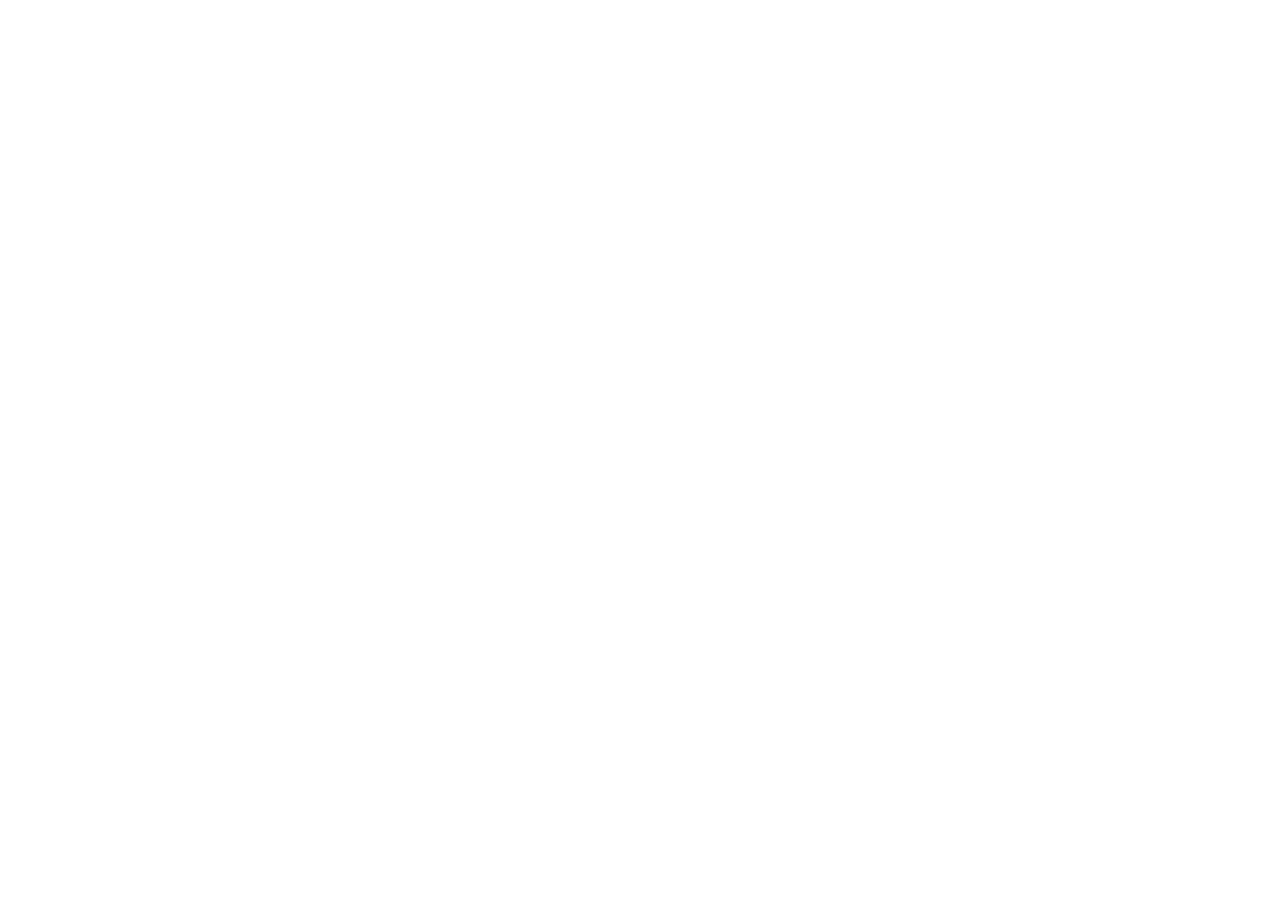
==== src/index.html @ 6f130728 "Add files via upload" ====
<!DOCTYPE html>
<html lang="en">
<head>
  <meta charset="UTF-8">
  <meta http-equiv="X-UA-Compatible" content="IE=edge">
  <meta name="viewport" content="width=
  , initial-scale=1.0">
  <title>Document</title>
</head>
<body>
  
</body>
</html>
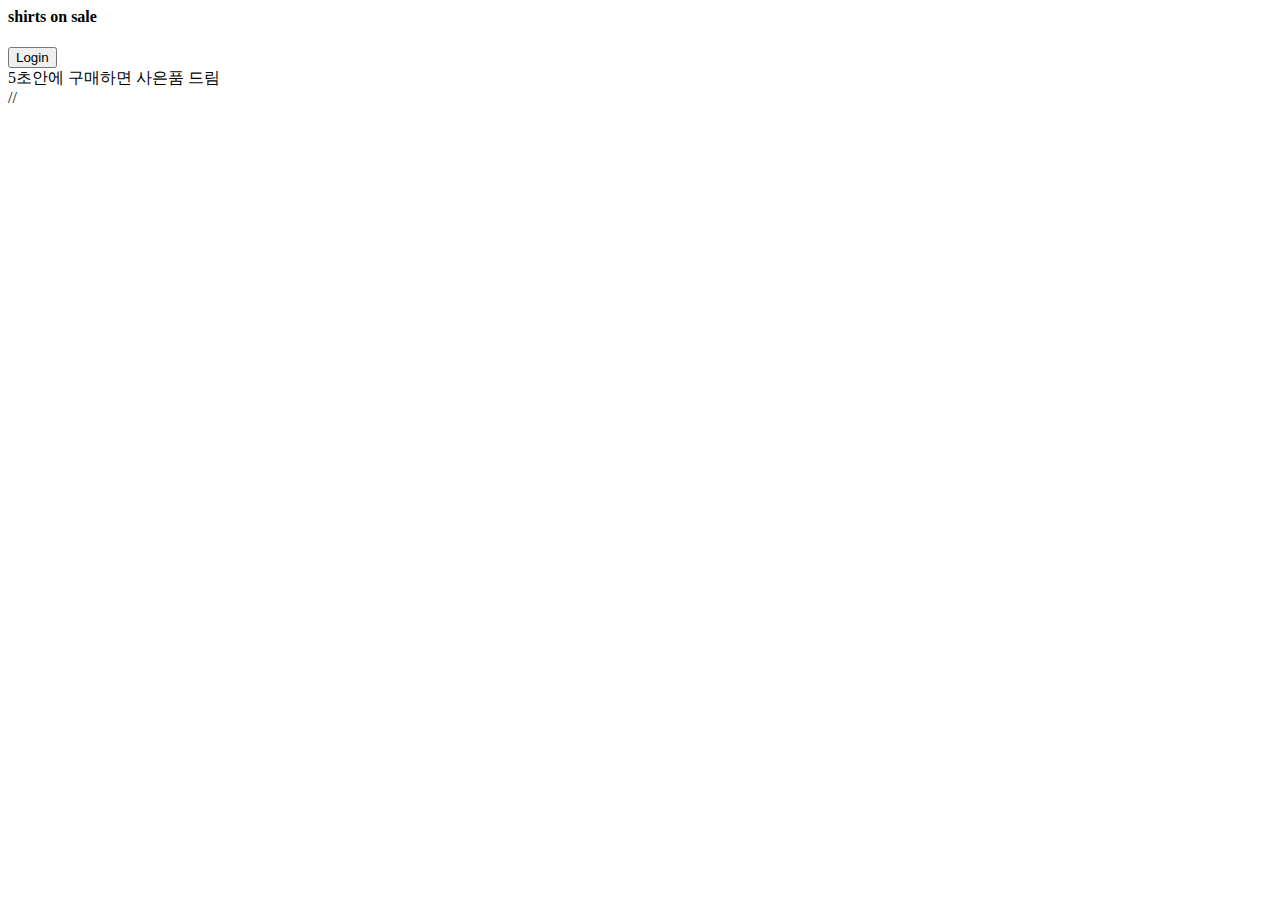
==== commit b2bf40c0: "weak1.2" ====
--- a/src/index.html
+++ b/src/index.html
@@ -1,13 +1,18 @@
-<!DOCTYPE html>
 <html lang="en">
 <head>
-  <meta charset="UTF-8">
-  <meta http-equiv="X-UA-Compatible" content="IE=edge">
-  <meta name="viewport" content="width=
-  , initial-scale=1.0">
-  <title>Document</title>
+    <meta charset="UTF-8">
+    <meta http-equiv="X-UA-Compatible" content="IE=edge">
+    <meta name="viewport" content="width=device-width, initial-scale=1.0">
+    <link rel="stylesheet" href="./assets/styles/timeLimit.css/main.css">
+    <title>sfoglia</title>
 </head>
 <body>
   
+<div class="web"></div>
+<!-- Add JS Module -->
+<script type="module" src="app.js"></script>
+<script type="module" src="event.js"></script>
+<script type="module" src="./components/module/timeLimit2.js"></script>
+//
 </body>
 </html>